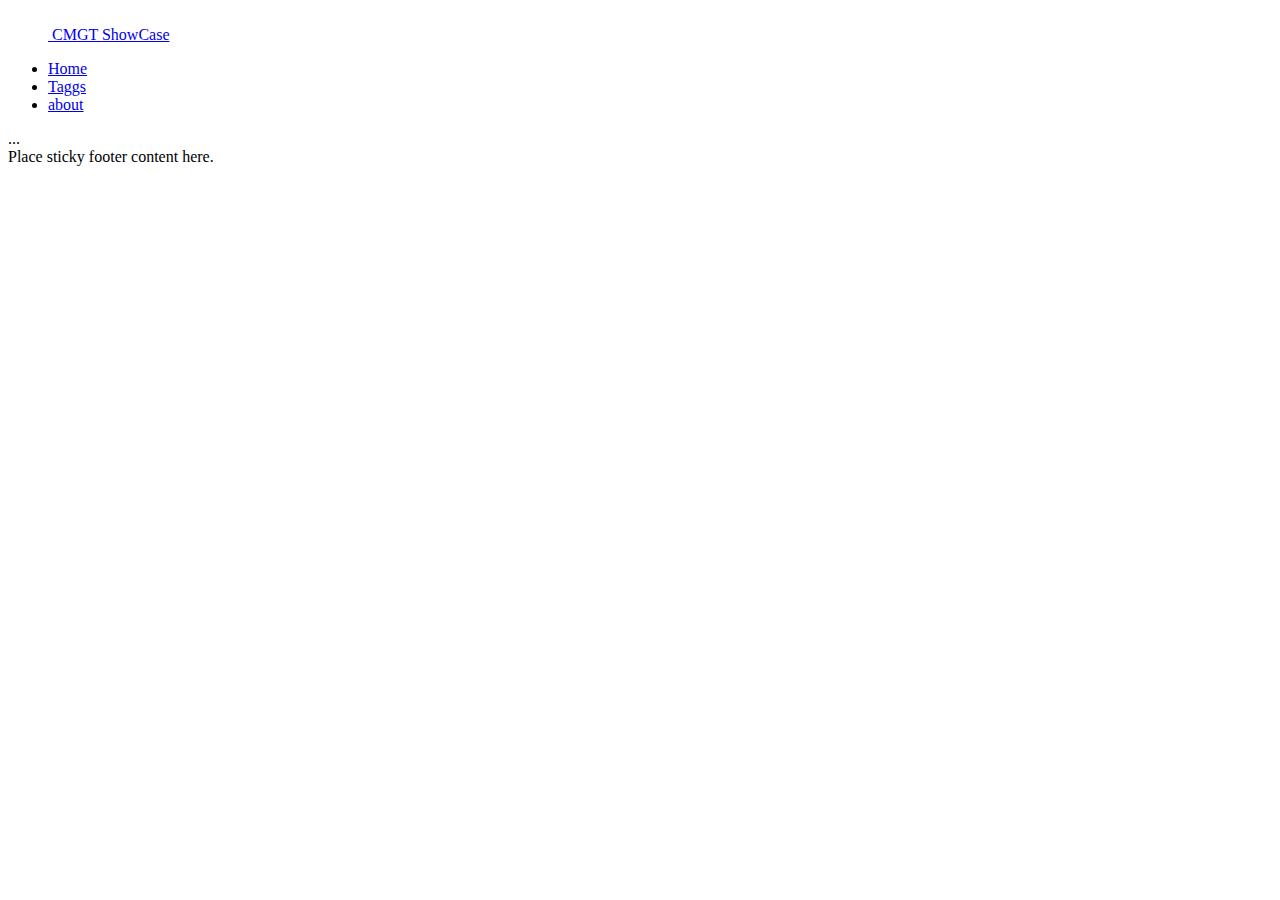
==== index.html @ a21fb9f1 "added project page" ====
<!DOCTYPE html>
<html>

<head>
  <meta charset="utf-8">
  <title>webapp</title>

  <script src="https://ajax.googleapis.com/ajax/libs/jquery/3.6.0/jquery.min.js"></script>
  <!-- CSS only -->
  <link href="https://cdn.jsdelivr.net/npm/bootstrap@5.1.3/dist/css/bootstrap.min.css" rel="stylesheet"
    integrity="sha384-1BmE4kWBq78iYhFldvKuhfTAU6auU8tT94WrHftjDbrCEXSU1oBoqyl2QvZ6jIW3" crossorigin="anonymous">
  <!-- JavaScript Bundle with Popper -->
  <script src="https://cdn.jsdelivr.net/npm/bootstrap@5.1.3/dist/js/bootstrap.bundle.min.js"
    integrity="sha384-ka7Sk0Gln4gmtz2MlQnikT1wXgYsOg+OMhuP+IlRH9sENBO0LRn5q+8nbTov4+1p"
    crossorigin="anonymous"></script>
  <script defer src="/assets/scripts/fetch.js"></script>
  <link rel="stylesheet" href="/assets/css/style.css">
  <meta http-equiv="X-UA-Compatible" content="IE=edge">
  <meta name="viewport" content="width=device-width, initial-scale=1.0">
</head>

<body>
  <div class="container">
    <header class="d-flex flex-wrap justify-content-center py-3 mb-4 border-bottom">
      <a href="/" class="d-flex align-items-center mb-3 mb-md-0 me-md-auto text-dark text-decoration-none">
        <svg class="bi me-2" width="40" height="32">
          <use xlink:href="#bootstrap"></use>
        </svg>
        <span class="fs-4">CMGT ShowCase</span>
      </a>

      <ul class="nav nav-pills">
        <li class="nav-item"><a href="#" class="nav-link active" aria-current="page">Home</a></li>
        <li class="nav-item"><a href="#" class="nav-link">Taggs</a></li>
        <li class="nav-item"><a href="#" class="nav-link">about</a></li>
      </ul>
    </header>

  </div>


  <main class="main">
    <div class="container">
      <div id="projecten" class="row row-cols-1 row-cols-sm-2 row-cols-md-3 g-3">
      </div>
  </main>

  <div class="dialog-container">
    ...
  </div>

  <div class="loader">
    <!-- Show a spinner or placeholders for content -->
  </div>

  <footer class="footer mt-auto py-4 bg-light">
    <div class="container">
      <span class="text-muted">Place sticky footer content here.</span>
    </div>
  </footer>


</body>

</html>
---- assets/css/style.css ----
.badge{ background-color: grey !important; 
margin: 2px;
}

.headimg{
    max-height: 250px;
}

.project-title{
    background-color: darkred;
    color: #fff;
    padding: 10px;
}

.project-tagline{
    background-color: rgb(168, 11, 11);
    color: #fff;
    padding: 10px;
}

.project-tags{
    background-color: #BDBDBD;
    color: #fff;
    padding: 10px;
    
}

.project-author{
    background-color: #616161;
    color: #fff;
    padding: 10px;
    
}

.project-screenshots{
    background-color: #424242;
    color: #fff;
    padding: 10px;
}

.project-description{
    background-color: #EEEEEE;
    color: #212121;
    padding: 10px;
    
}
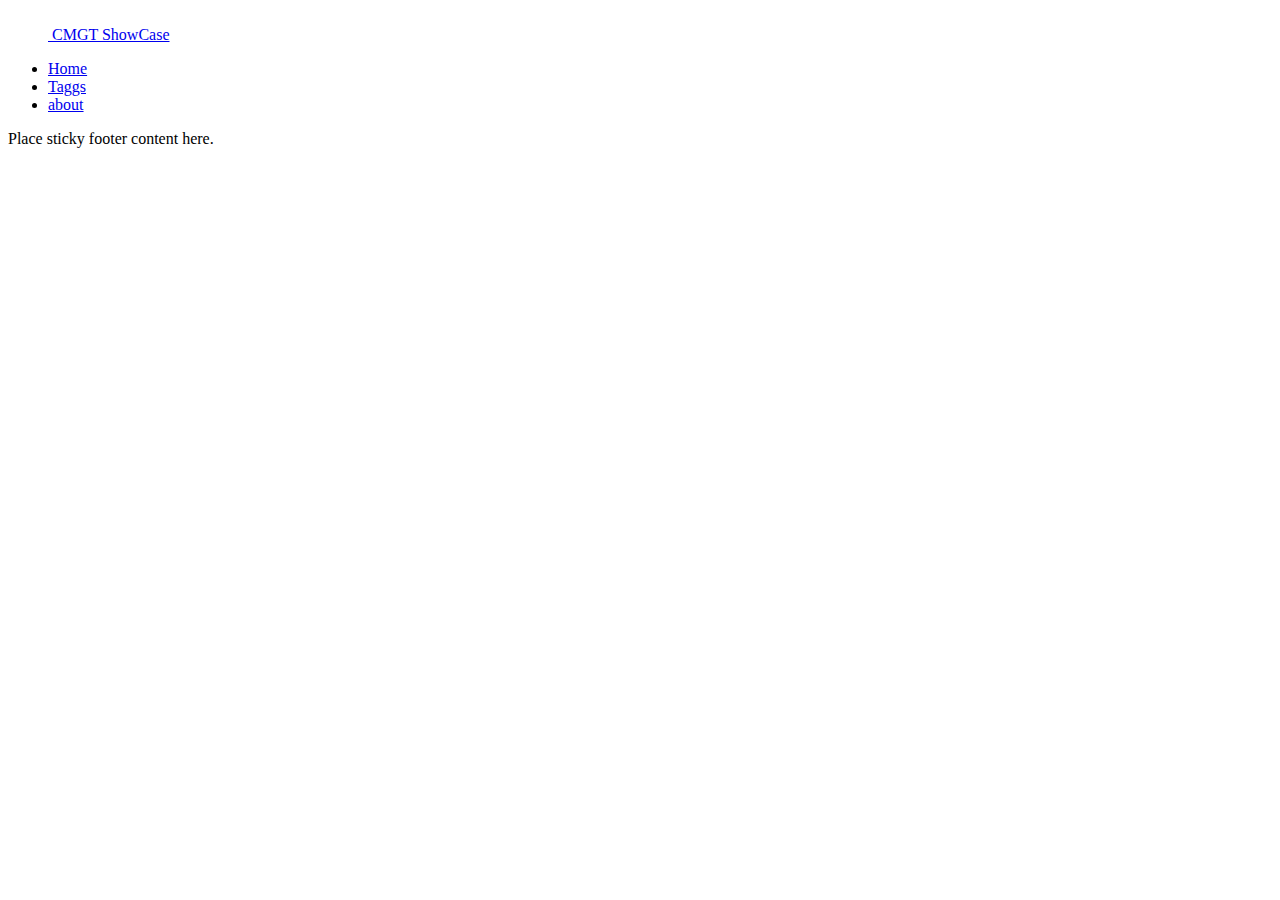
==== commit 7b4e5c39: "Master PWA" ====
--- a/index.html
+++ b/index.html
@@ -5,7 +5,6 @@
   <meta charset="utf-8">
   <title>webapp</title>
 
-  <script src="https://ajax.googleapis.com/ajax/libs/jquery/3.6.0/jquery.min.js"></script>
   <!-- CSS only -->
   <link href="https://cdn.jsdelivr.net/npm/bootstrap@5.1.3/dist/css/bootstrap.min.css" rel="stylesheet"
     integrity="sha384-1BmE4kWBq78iYhFldvKuhfTAU6auU8tT94WrHftjDbrCEXSU1oBoqyl2QvZ6jIW3" crossorigin="anonymous">
@@ -13,10 +12,29 @@
   <script src="https://cdn.jsdelivr.net/npm/bootstrap@5.1.3/dist/js/bootstrap.bundle.min.js"
     integrity="sha384-ka7Sk0Gln4gmtz2MlQnikT1wXgYsOg+OMhuP+IlRH9sENBO0LRn5q+8nbTov4+1p"
     crossorigin="anonymous"></script>
-  <script defer src="/assets/scripts/fetch.js"></script>
   <link rel="stylesheet" href="/assets/css/style.css">
   <meta http-equiv="X-UA-Compatible" content="IE=edge">
   <meta name="viewport" content="width=device-width, initial-scale=1.0">
+  
+  <link rel="apple-touch-icon" sizes="57x57" href="assets/img/icons/apple-icon-57x57.png">
+  <link rel="apple-touch-icon" sizes="60x60" href="assets/img/icons/apple-icon-60x60.png">
+  <link rel="apple-touch-icon" sizes="72x72" href="assets/img/icons/apple-icon-72x72.png">
+  <link rel="apple-touch-icon" sizes="76x76" href="assets/img/icons/apple-icon-76x76.png">
+  <link rel="apple-touch-icon" sizes="114x114" href="assets/img/icons/apple-icon-114x114.png">
+  <link rel="apple-touch-icon" sizes="120x120" href="assets/img/icons/apple-icon-120x120.png">
+  <link rel="apple-touch-icon" sizes="144x144" href="assets/img/icons/apple-icon-144x144.png">
+  <link rel="apple-touch-icon" sizes="152x152" href="assets/img/icons/apple-icon-152x152.png">
+  <link rel="apple-touch-icon" sizes="180x180" href="assets/img/icons/apple-icon-180x180.png">
+  <meta name="apple-mobile-web-app-status-bar" content="#B71C1C">
+  <link rel="icon" type="image/png" sizes="192x192"  href="assets/img/icons/android-icon-192x192.png">
+  <link rel="icon" type="image/png" sizes="32x32" href="assets/img/icons/favicon-32x32.png">
+  <link rel="icon" type="image/png" sizes="96x96" href="assets/img/icons/favicon-96x96.png">
+  <link rel="icon" type="image/png" sizes="16x16" href="assets/img/icons/favicon-16x16.png">
+  <link rel="manifest" href="/manifest.json">
+  <meta name="msapplication-TileColor" content="#B71C1C">
+  <meta name="msapplication-TileImage" content="assets/img/icons/ms-icon-144x144.png">
+  <meta name="theme-color" content="#B71C1C">
+
 </head>
 
 <body>
@@ -45,10 +63,6 @@
       </div>
   </main>
 
-  <div class="dialog-container">
-    ...
-  </div>
-
   <div class="loader">
     <!-- Show a spinner or placeholders for content -->
   </div>
@@ -62,5 +76,7 @@
 
 </body>
 
+<script defer src="/assets/scripts/fetch.js"></script>
+<script defer src="/assets/scripts/app.js"></script>
 </html>
 
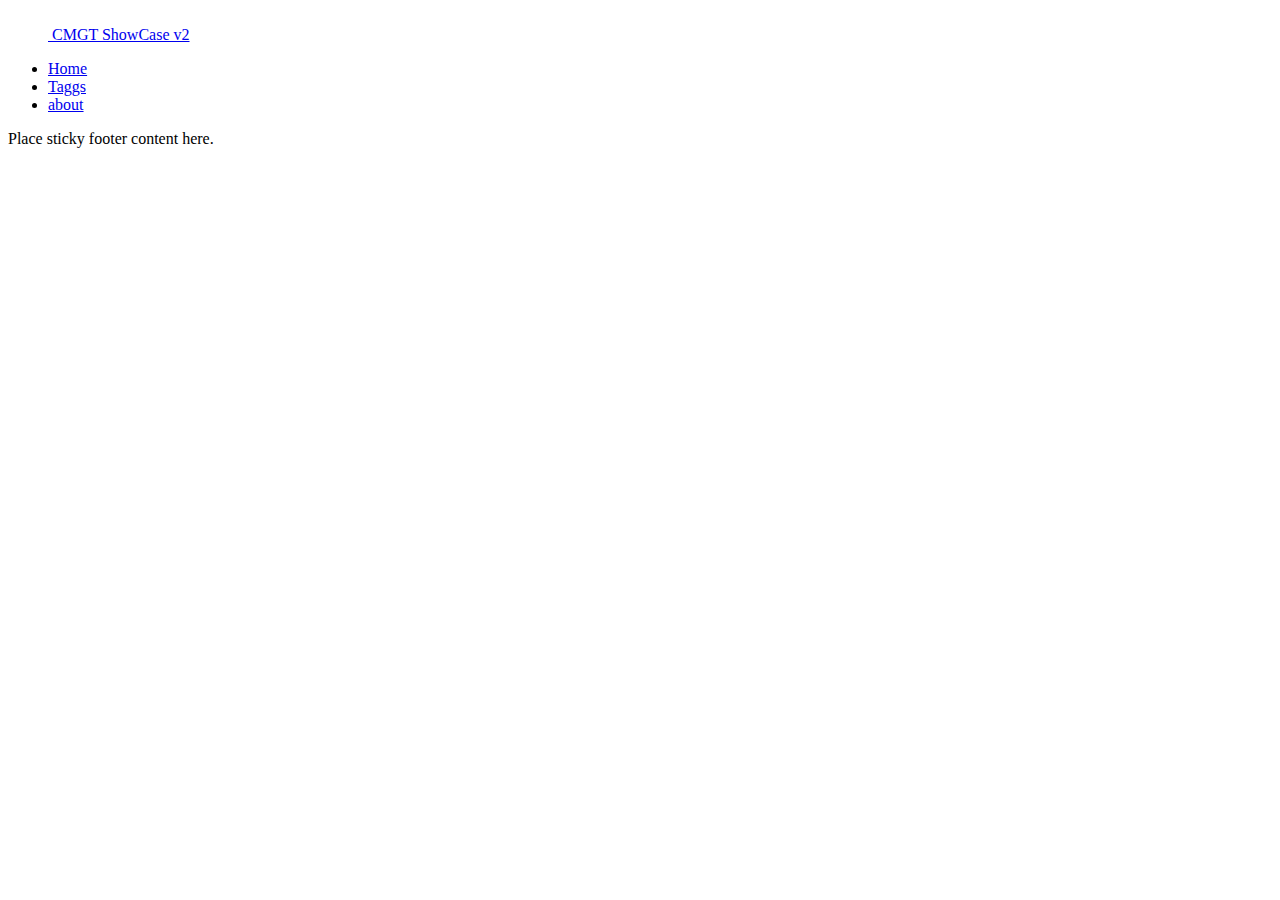
==== commit 1154248a: "PWA v2" ====
--- a/index.html
+++ b/index.html
@@ -44,7 +44,7 @@
         <svg class="bi me-2" width="40" height="32">
           <use xlink:href="#bootstrap"></use>
         </svg>
-        <span class="fs-4">CMGT ShowCase</span>
+        <span class="fs-4">CMGT ShowCase v2</span>
       </a>
 
       <ul class="nav nav-pills">
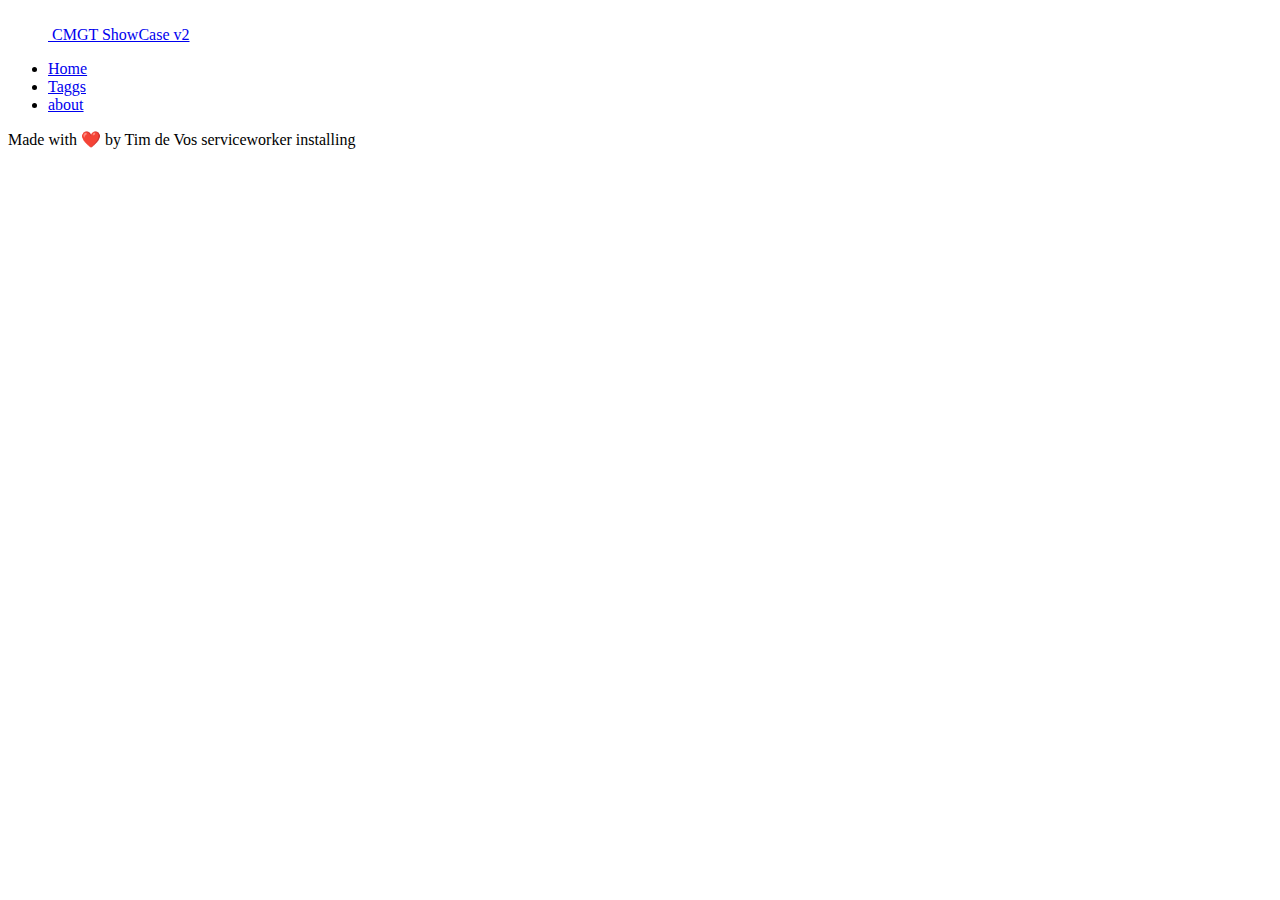
==== commit 35d96aa6: "online & offline melding & tags" ====
--- a/index.html
+++ b/index.html
@@ -45,6 +45,8 @@
           <use xlink:href="#bootstrap"></use>
         </svg>
         <span class="fs-4">CMGT ShowCase v2</span>
+        <div id="status"> </div>
+        
       </a>
 
       <ul class="nav nav-pills">
@@ -59,24 +61,31 @@
 
   <main class="main">
     <div class="container">
+      <div id="tags">
+        
+      </div>
+    
+      <!-- <span class="sr-only">Loading...</span> -->
+ 
       <div id="projecten" class="row row-cols-1 row-cols-sm-2 row-cols-md-3 g-3">
       </div>
   </main>
 
-  <div class="loader">
-    <!-- Show a spinner or placeholders for content -->
-  </div>
+ 
 
   <footer class="footer mt-auto py-4 bg-light">
     <div class="container">
-      <span class="text-muted">Place sticky footer content here.</span>
+      <span class="text-muted">Made with ❤️ by Tim de Vos</span>
+      <span id="swMessage">Place sticky footer content here.</span>
     </div>
   </footer>
 
 
 </body>
+<script defer src="/assets/scripts/localforage.js"></script>
+<script defer src="/assets/scripts/fetch.js"></script>
+<script defer src="/assets/scripts/fetchtags.js"></script>
+<script defer src="/assets/scripts/app.js"></script>
 
-<script defer src="/assets/scripts/fetch.js"></script>
-<script defer src="/assets/scripts/app.js"></script>
 </html>
 
--- a/assets/css/style.css
+++ b/assets/css/style.css
@@ -45,3 +45,9 @@
     
 }
 
+.tags{
+    text-align: center;
+}
+.tag{
+    margin: 4px;
+}
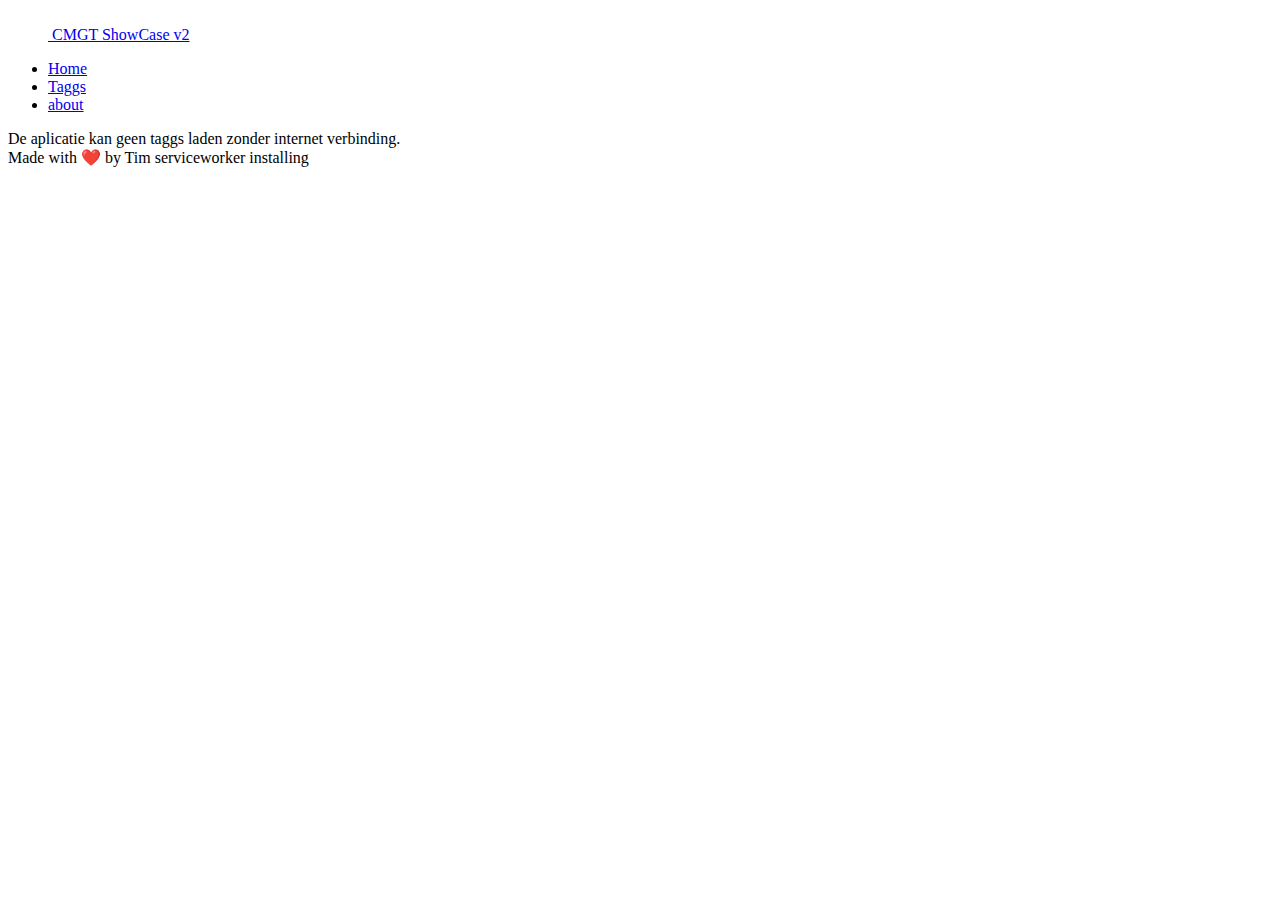
==== commit 9cdfe1a2: "working localforage & taggs" ====
--- a/index.html
+++ b/index.html
@@ -75,7 +75,7 @@
 
   <footer class="footer mt-auto py-4 bg-light">
     <div class="container">
-      <span class="text-muted">Made with ❤️ by Tim de Vos</span>
+      <span class="text-muted">Made with ❤️ by Tim</span>
       <span id="swMessage">Place sticky footer content here.</span>
     </div>
   </footer>
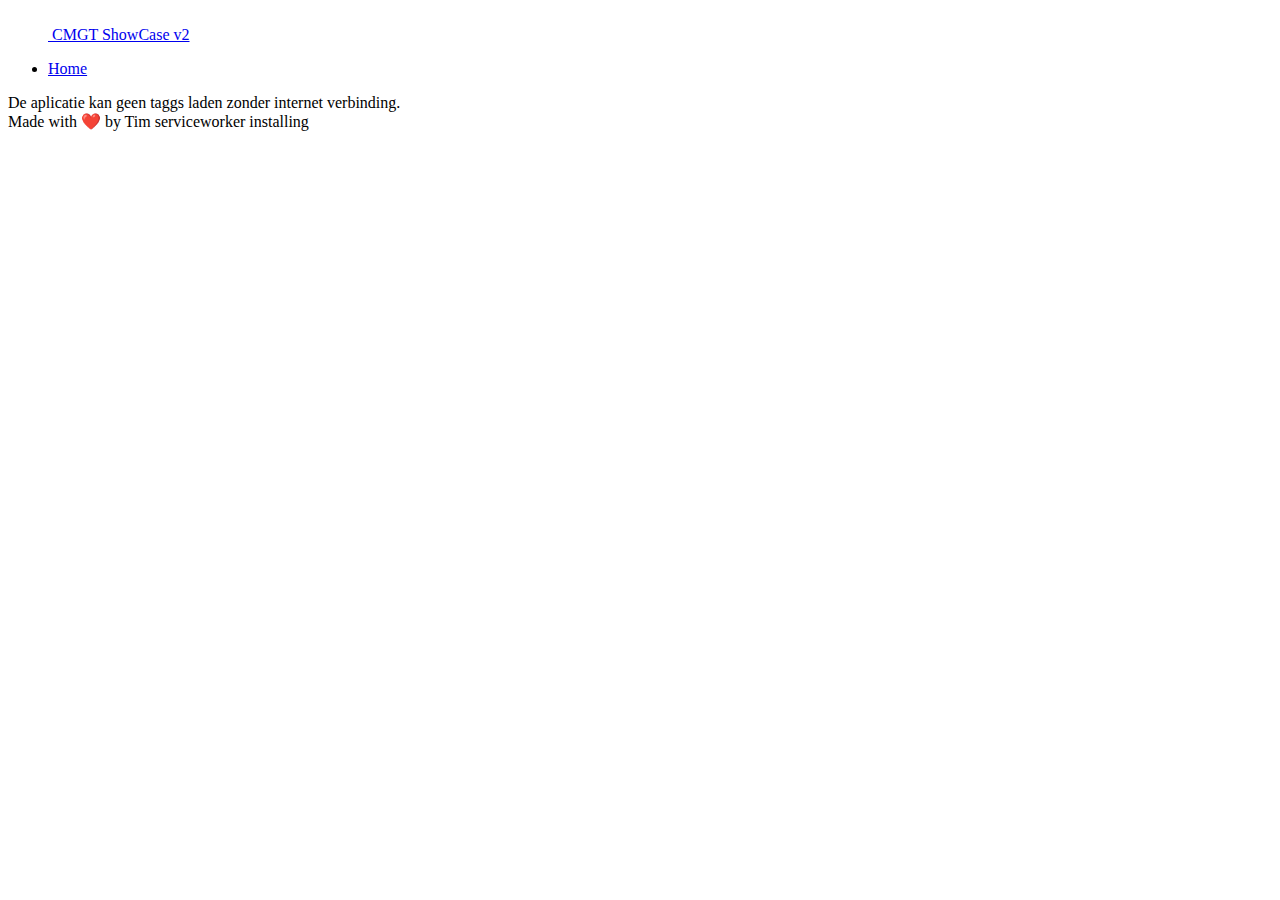
==== commit db0c0def: "little fix" ====
--- a/index.html
+++ b/index.html
@@ -50,9 +50,7 @@
       </a>
 
       <ul class="nav nav-pills">
-        <li class="nav-item"><a href="#" class="nav-link active" aria-current="page">Home</a></li>
-        <li class="nav-item"><a href="#" class="nav-link">Taggs</a></li>
-        <li class="nav-item"><a href="#" class="nav-link">about</a></li>
+        <li class="nav-item"><a href="/" class="nav-link active" aria-current="page">Home</a></li>
       </ul>
     </header>
 
@@ -76,14 +74,14 @@
   <footer class="footer mt-auto py-4 bg-light">
     <div class="container">
       <span class="text-muted">Made with ❤️ by Tim</span>
-      <span id="swMessage">Place sticky footer content here.</span>
+      <span id="swMessage"></span>
     </div>
   </footer>
 
 
 </body>
 <script defer src="/assets/scripts/localforage.js"></script>
-<script defer src="/assets/scripts/fetch.js"></script>
+<script defer src="/assets/scripts/fetchprojects.js"></script>
 <script defer src="/assets/scripts/fetchtags.js"></script>
 <script defer src="/assets/scripts/app.js"></script>
 
